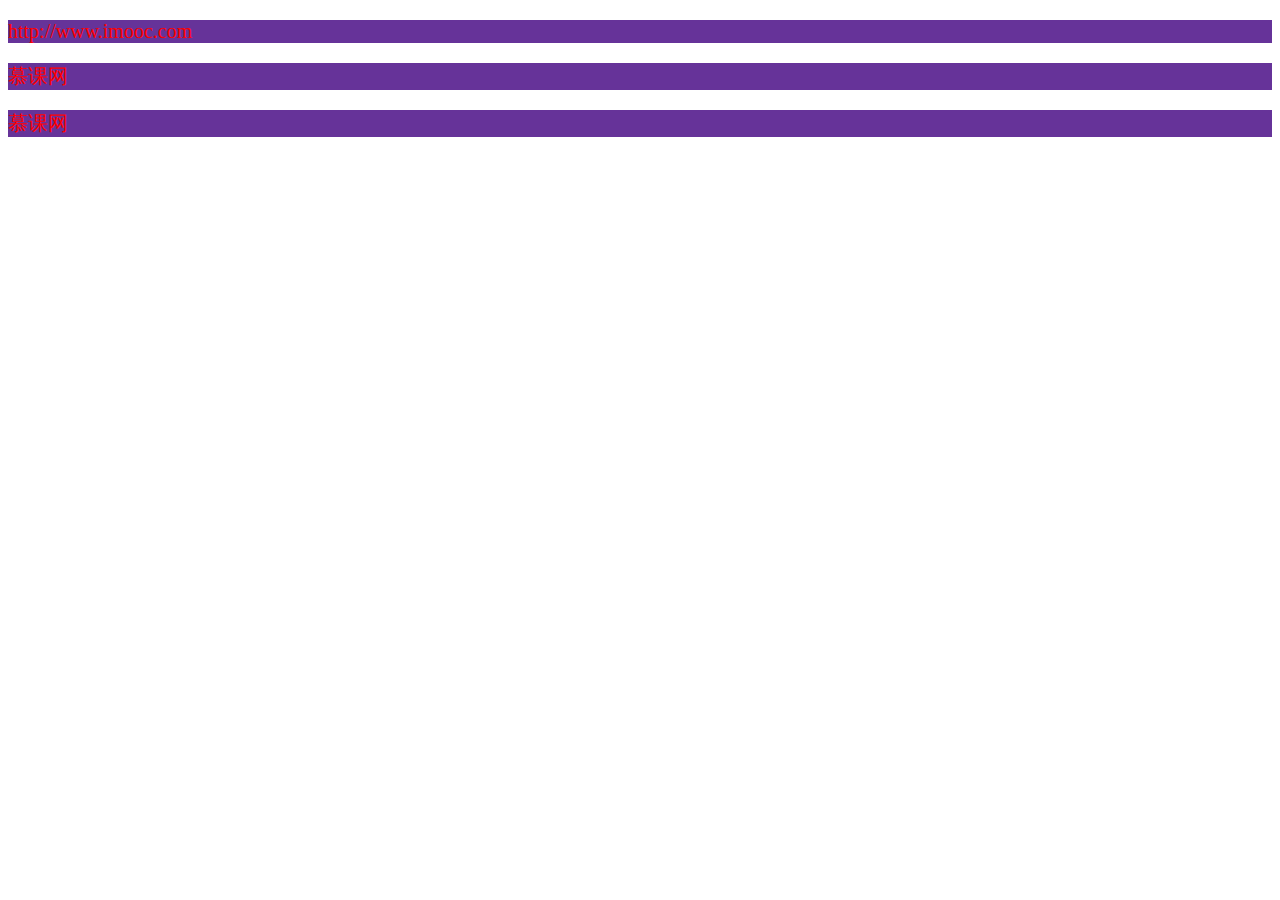
==== src/Stage2/WebTest/CSS/index.html @ 483d1a7a "1.CSS的标签选择器及类选择器" ====
<!DOCTYPE html>
<html lang="en">
<head>
  <meta charset="UTF-8">
  <title>Title</title>
  <style type="text/css">
    p{
      background-color: rebeccapurple;
      font-size: 20px;
      color: red;
    }
    .p1{
      font-family: 隶书;
    }
  </style>
  <!--
  font-family设置字体属性
  font-size用来设置字体的大小
  font-weight用来设置字体的加粗
  font-style用来设置字体的样式
  color设置文字颜色
  -->
</head>
<body>
  <p>http://www.imooc.com</p>
  <p class="p1">慕课网</p>
  <p class="p1">慕课网</p>
</body>
</html>
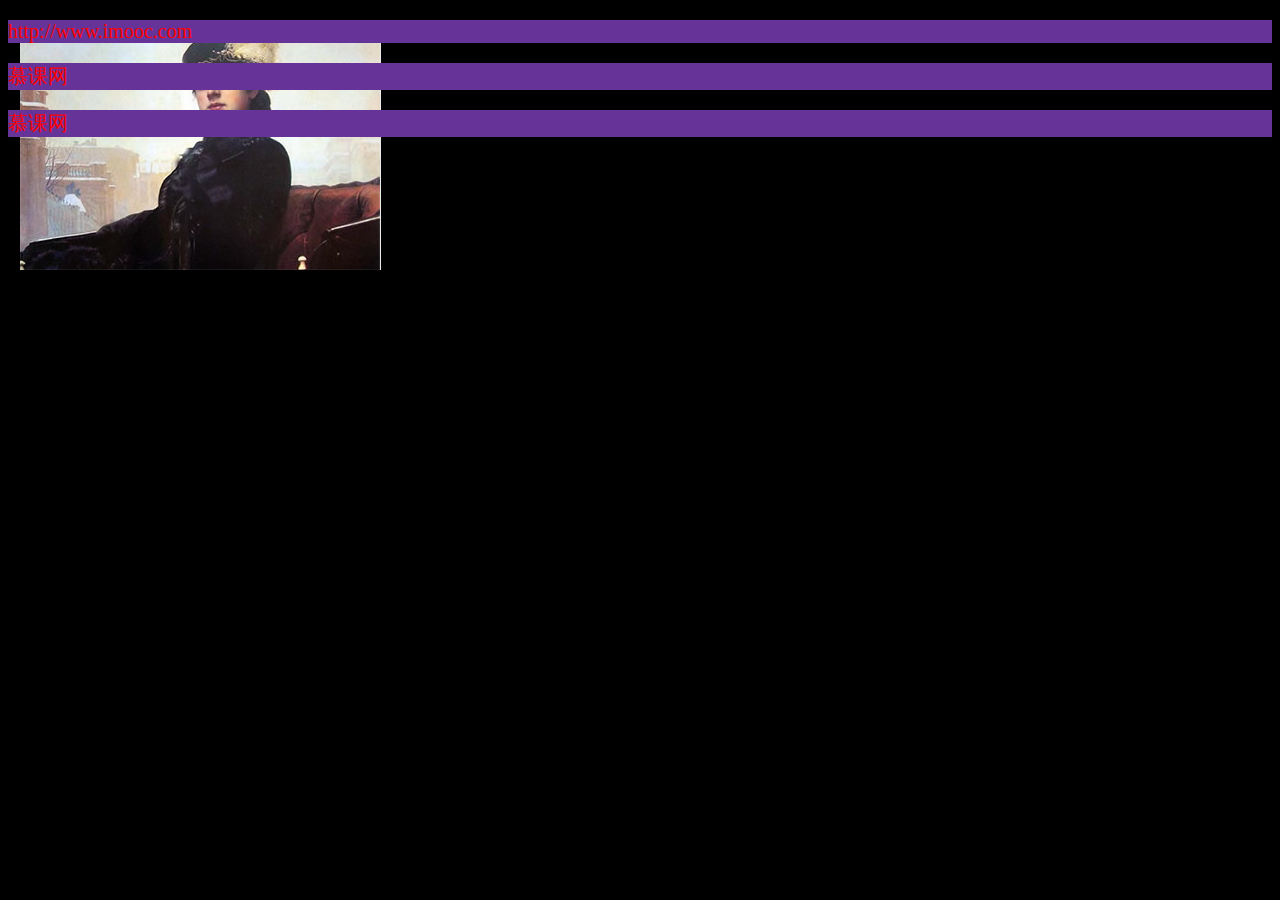
==== commit 83db0b5d: "1.background背景样式设计" ====
--- a/src/Stage2/WebTest/CSS/index.html
+++ b/src/Stage2/WebTest/CSS/index.html
@@ -11,6 +11,14 @@
     }
     .p1{
       font-family: 隶书;
+    }
+    body{
+      /*background-color: blue;*/
+      /*background-image: url("../image/wumingnvlang.jpg");*/
+      /*background-repeat: no-repeat;*/
+      /*background-attachment: fixed;!*scroll*!*/
+      /*background-position: 10px 20px;*/
+      background:black url("../image/wumingnvlang.jpg") no-repeat fixed 20px 30px ;
     }
   </style>
   <!--
